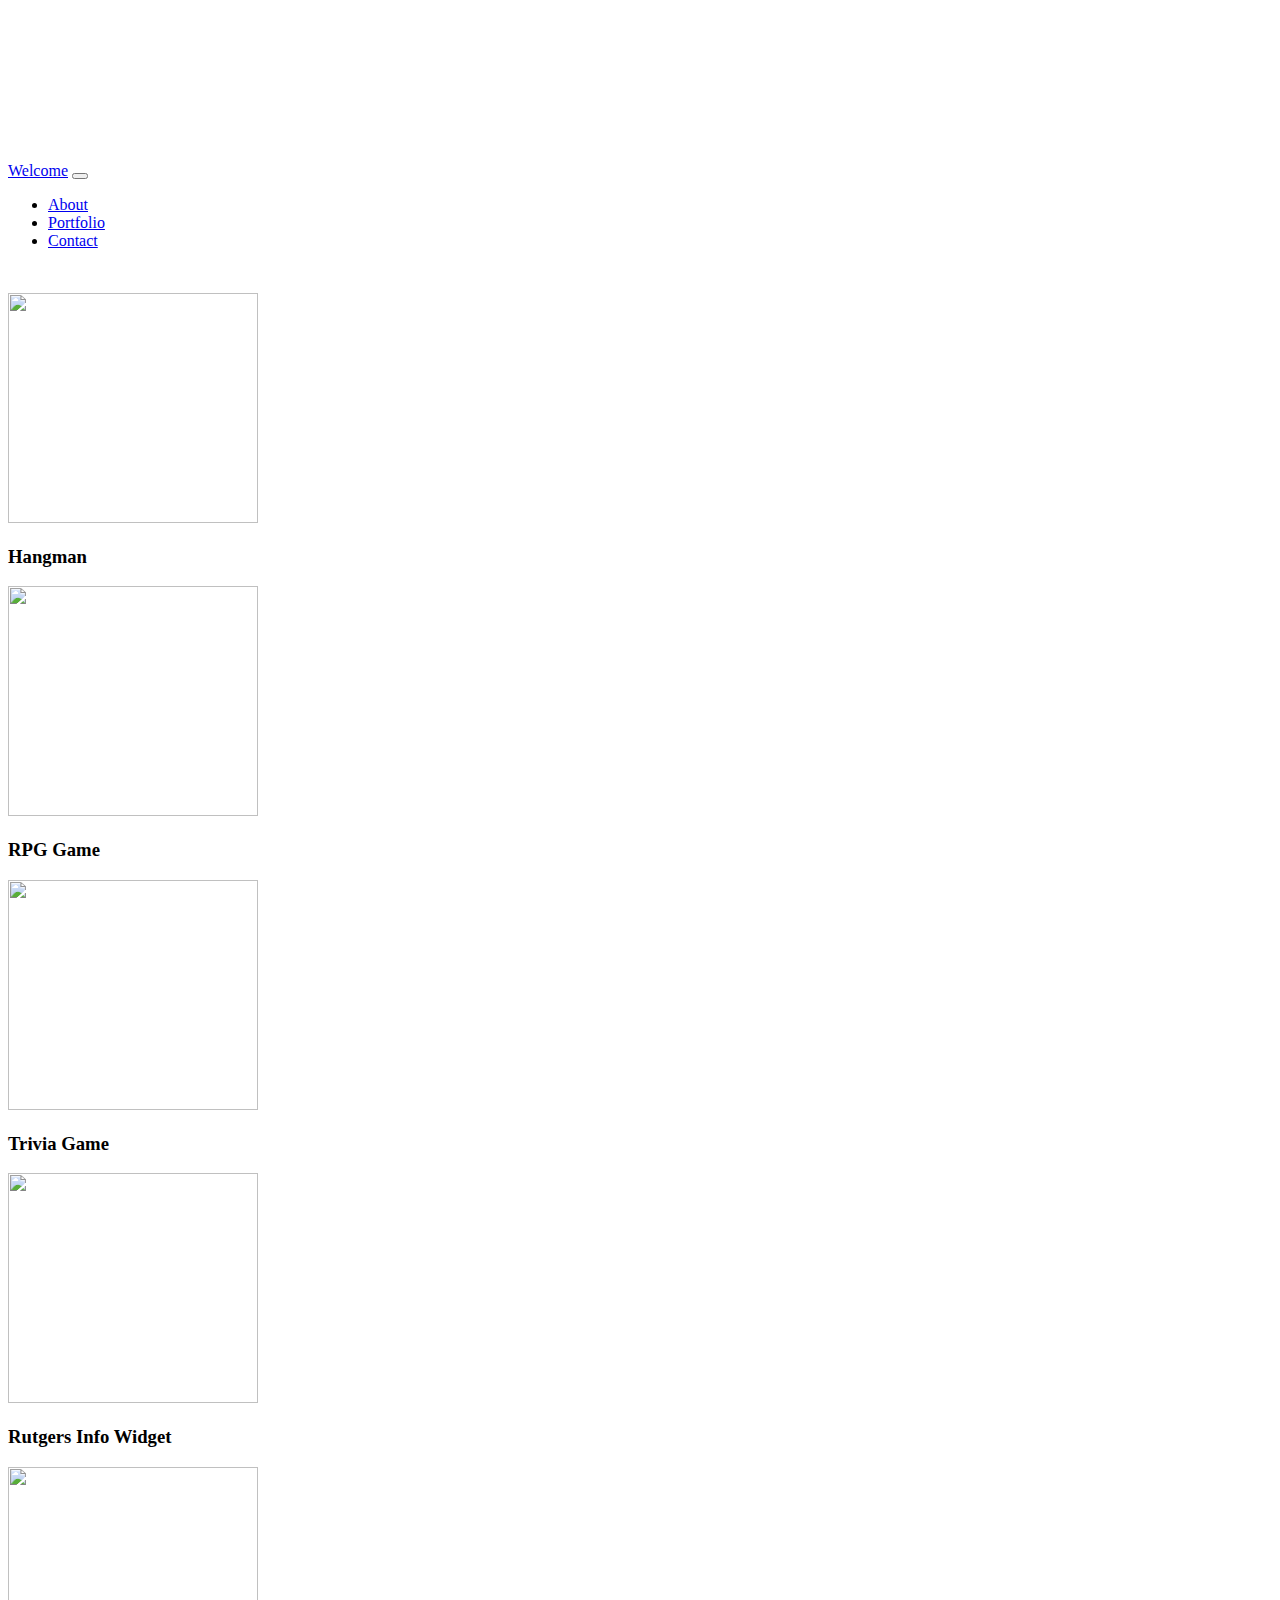
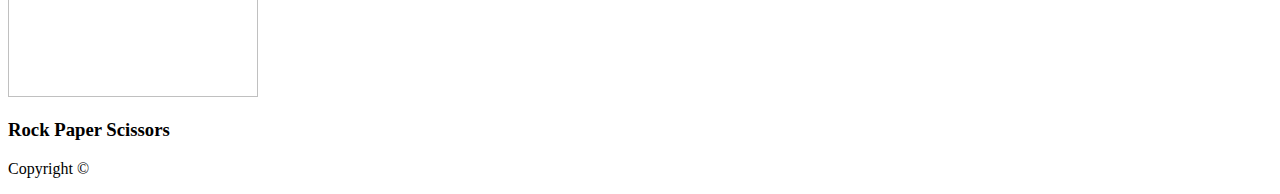
==== portfolio.html @ 2766d3e4 "1 more" ====
<!DOCTYPE html>
<html lang="en-us">

<head>
    <Meta charset="UTF-8">
    <meta name="viewport" content="width=device-width, initial-scale=1, shrink-to-fit=no">
    <title> Portfolio</title>
    <link rel="stylesheet" href="https://stackpath.bootstrapcdn.com/bootstrap/4.2.1/css/bootstrap.min.css" integrity="sha384-GJzZqFGwb1QTTN6wy59ffF1BuGJpLSa9DkKMp0DgiMDm4iYMj70gZWKYbI706tWS"
        crossorigin="anonymous">
    <script src="https://code.jquery.com/jquery-3.3.1.slim.min.js" integrity="sha384-q8i/X+965DzO0rT7abK41JStQIAqVgRVzpbzo5smXKp4YfRvH+8abtTE1Pi6jizo"
        crossorigin="anonymous"></script>
    <script src="https://cdnjs.cloudflare.com/ajax/libs/popper.js/1.14.6/umd/popper.min.js" integrity="sha384-wHAiFfRlMFy6i5SRaxvfOCifBUQy1xHdJ/yoi7FRNXMRBu5WHdZYu1hA6ZOblgut"
        crossorigin="anonymous"></script>
    <script src="https://stackpath.bootstrapcdn.com/bootstrap/4.2.1/js/bootstrap.min.js" integrity="sha384-B0UglyR+jN6CkvvICOB2joaf5I4l3gm9GU6Hc1og6Ls7i6U/mkkaduKaBhlAXv9k"
        crossorigin="anonymous"></script>
    <link href="https://fonts.googleapis.com/css?family=Alfa+Slab+One|Lato" rel="stylesheet">
    <link rel="stylesheet" href="style_bootstrap.css">
</head>

<body>
    <video autoplay muted loop class="myVideo">
        <source src="./Video/City Timelapse online-video-cutter.com.mp4" type="video/mp4">
    </video>
    <nav class="navbar navbar-expand-lg navbar-dark bg-dark fixed-top">
        <div class="container">
            <a class="navbar-brand" href="./index.html">Welcome</a>
            <button class="navbar-toggler" type="button" data-toggle="collapse" data-target="#navbarResponsive"
                aria-controls="navbarResponsive" aria-expanded="false" aria-label="Toggle navigation">
                <span class="navbar-toggler-icon"></span>
            </button>
            <div class="collapse navbar-collapse" id="navbarResponsive">
                <ul class="navbar-nav ml-auto">
                    </li>
                    <li class="nav-item">
                        <a class="nav-link" href="./about.html">About</a>
                    </li>
                    <li class="nav-item">
                        <a class="nav-link" href="./portfolio.html">Portfolio</a>
                    </li>
                    <li class="nav-item">
                        <a class="nav-link" href="./contact.html">Contact</a>
                    </li>
                </ul>
            </div>
        </div>
    </nav>
<div class="container">
        <div class="col-lg-5">
        <h2 class="port" style="margin: 0em; color: white; ">Portfolio</h2>
        </div>
    <div class="row gallery">
            <div class="col-sm hangman">
               <img src="./images/hangman.png" height="230px" width="250px">
               <div class="hangman_head"><h3>Hangman</h3></div>
            </div> 
            <div class="col-sm rpg">
                <img src="./images/rpg games.jpg" height="230px" width="250px">
                <div class="rpg_head"><h3>RPG Game</h3></div>
            </div>
    </div>
    <div class="row gallery1">
            <div class="col-sm trivia">
                <img src="./images/trivia.jpg" height="230px" width="250px">
                <div class="trivia_head"><h3>Trivia Game</h3></div>
            </div>
            <div class="col-sm rutger">
                <img src="./images/rutgers.png" height="230px" width="250px">
                <div class="rutger_head"><h3>Rutgers Info Widget</h3></div>
            </div>
    </div>
    <div class="row gallery2">
            <div class="col-sm rock">
                <img src="./images/paper.jpg" height="230px" width="250x">
                <div class="rock_head"><h3>Rock Paper Scissors</h3></div>
            </div>
    </div>
    <div class="row gallery3">
            <div class="col-sm rock">
            </div>
    </div>
</div>
<footer class="py-5 bg-dark _footer">
        <div class="container main_footer">
            <p class="m-0 text-center text-white">Copyright &copy;</p>
        </div>
    </footer>
</body>
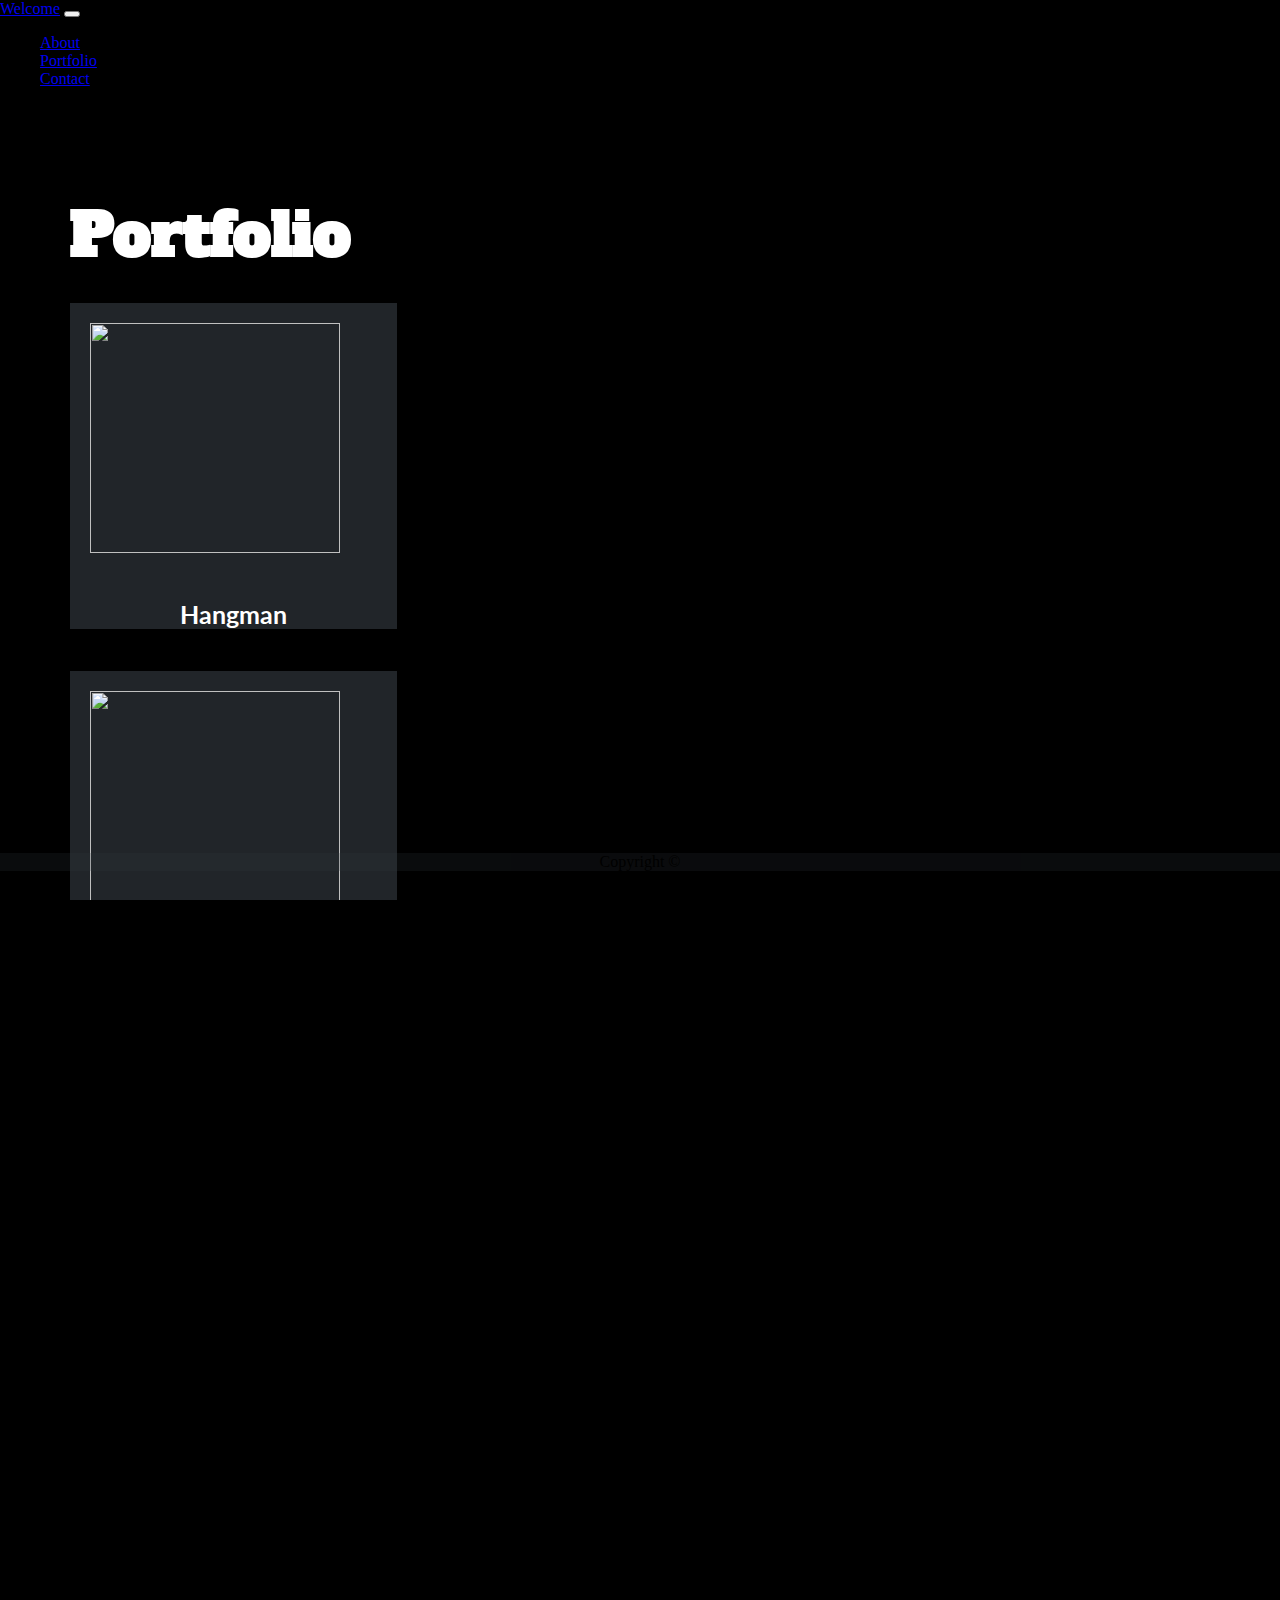
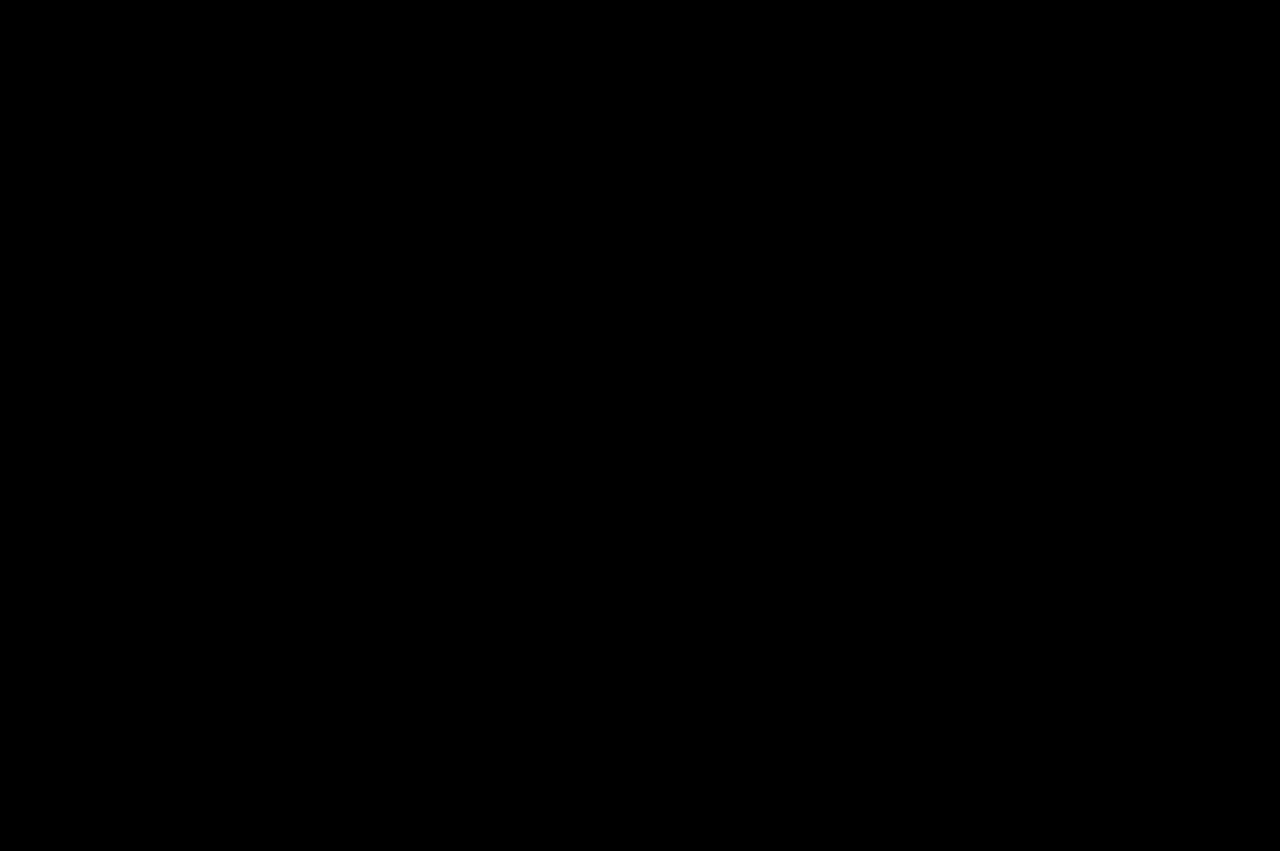
==== commit 06903137: "feb 16" ====
--- a/portfolio.html
+++ b/portfolio.html
@@ -49,33 +49,63 @@
         <h2 class="port" style="margin: 0em; color: white; ">Portfolio</h2>
         </div>
     <div class="row gallery">
-            <div class="col-sm hangman">
-               <img src="./images/hangman.png" height="230px" width="250px">
-               <div class="hangman_head"><h3>Hangman</h3></div>
+            <div class="col-sm">
+                    <div class="card hangman" style="width: 18rem;">
+                            <img src="./images/hangman.png" class="card-img-top" height="230px" width="250px">
+                            <div class="card-body">
+                              <h5 class="card-title hangman_head">Hangman</h5>
+                            </div>
+                          </div>
+               <!-- <img src="./images/hangman.png" height="230px" width="250px">
+               <div class="hangman_head"><h3>Hangman</h3></div> -->
             </div> 
-            <div class="col-sm rpg">
-                <img src="./images/rpg games.jpg" height="230px" width="250px">
-                <div class="rpg_head"><h3>RPG Game</h3></div>
+            <div class="col-sm">
+                    <div class="card rpg" style="width: 18rem;">
+                            <img src="./images/rpg games.jpg" class="card-img-top" height="230px" width="250px">
+                            <div class="card-body">
+                                <h5 class="card-title rpg_head">RPG Games</h5>
+                            </div>
+                          </div>
+                <!-- <img src="./images/rpg games.jpg" height="230px" width="250px">
+                <div class="rpg_head"><h3>RPG Game</h3></div> -->
             </div>
     </div>
     <div class="row gallery1">
-            <div class="col-sm trivia">
-                <img src="./images/trivia.jpg" height="230px" width="250px">
-                <div class="trivia_head"><h3>Trivia Game</h3></div>
+            <div class="col-sm">
+                    <div class="card trivia" style="width: 18rem;">
+                            <img src="./images/trivia.jpg" class="card-img-top" height="230px" width="250px">
+                            <div class="card-body">
+                                <h5 class="card-title trivia_head">Trivia Game</h5>
+                            </div>
+                          </div>
+                <!-- <img src="./images/trivia.jpg" height="230px" width="250px">
+                <div class="trivia_head"><h3>Trivia Game</h3></div> -->
             </div>
-            <div class="col-sm rutger">
-                <img src="./images/rutgers.png" height="230px" width="250px">
-                <div class="rutger_head"><h3>Rutgers Info Widget</h3></div>
+            <div class="col-sm">
+                    <div class="card rutger" style="width: 18rem;">
+                            <img src="./images/rutgers.png" class="card-img-top" height="230px" width="250px">
+                            <div class="card-body">
+                                <h5 class="card-title rutger_head">Trivia Game</h5>
+                            </div>
+                          </div>
+                <!-- <img src="./images/rutgers.png" height="230px" width="250px">
+                <div class="rutger_head"><h3>Rutgers Info Widget</h3></div> -->
             </div>
     </div>
     <div class="row gallery2">
-            <div class="col-sm rock">
-                <img src="./images/paper.jpg" height="230px" width="250x">
-                <div class="rock_head"><h3>Rock Paper Scissors</h3></div>
+            <div class="col-sm">
+                    <div class="card rock" style="width: 18rem;">
+                            <img src="./images/paper.jpg" class="card-img-top" height="230px" width="250x">
+                            <div class="card-body">
+                                 <h5 class="card-title rock_head">Rock Paper Scissors</h5>
+                            </div>
+                          </div>
+                <!-- <img src="./images/paper.jpg" height="230px" width="250x">
+                <div class="rock_head"><h3>Rock Paper Scissors</h3></div> -->
             </div>
     </div>
     <div class="row gallery3">
-            <div class="col-sm rock">
+            <div class="col-sm empty">
             </div>
     </div>
 </div>
